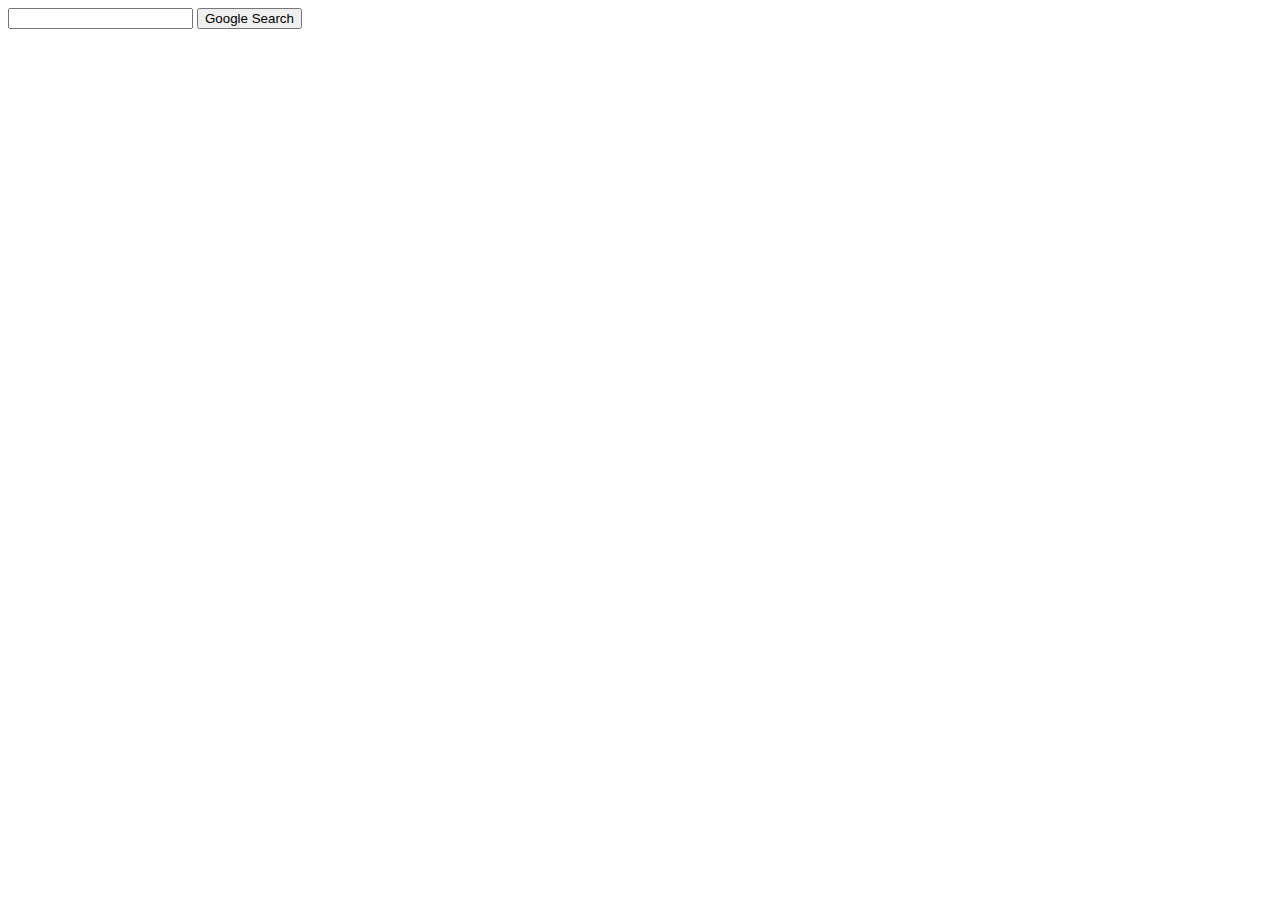
==== index.html @ 9a7a2f60 "Started" ====
<!DOCTYPE html>
<html lang="en">
    <head>
        <title>Search</title>
    </head>
    <body>
        <form action="https://google.com/search">
            <input type="text" name="q">
            <input type="submit" value="Google Search">
        </form>
    </body>
</html>
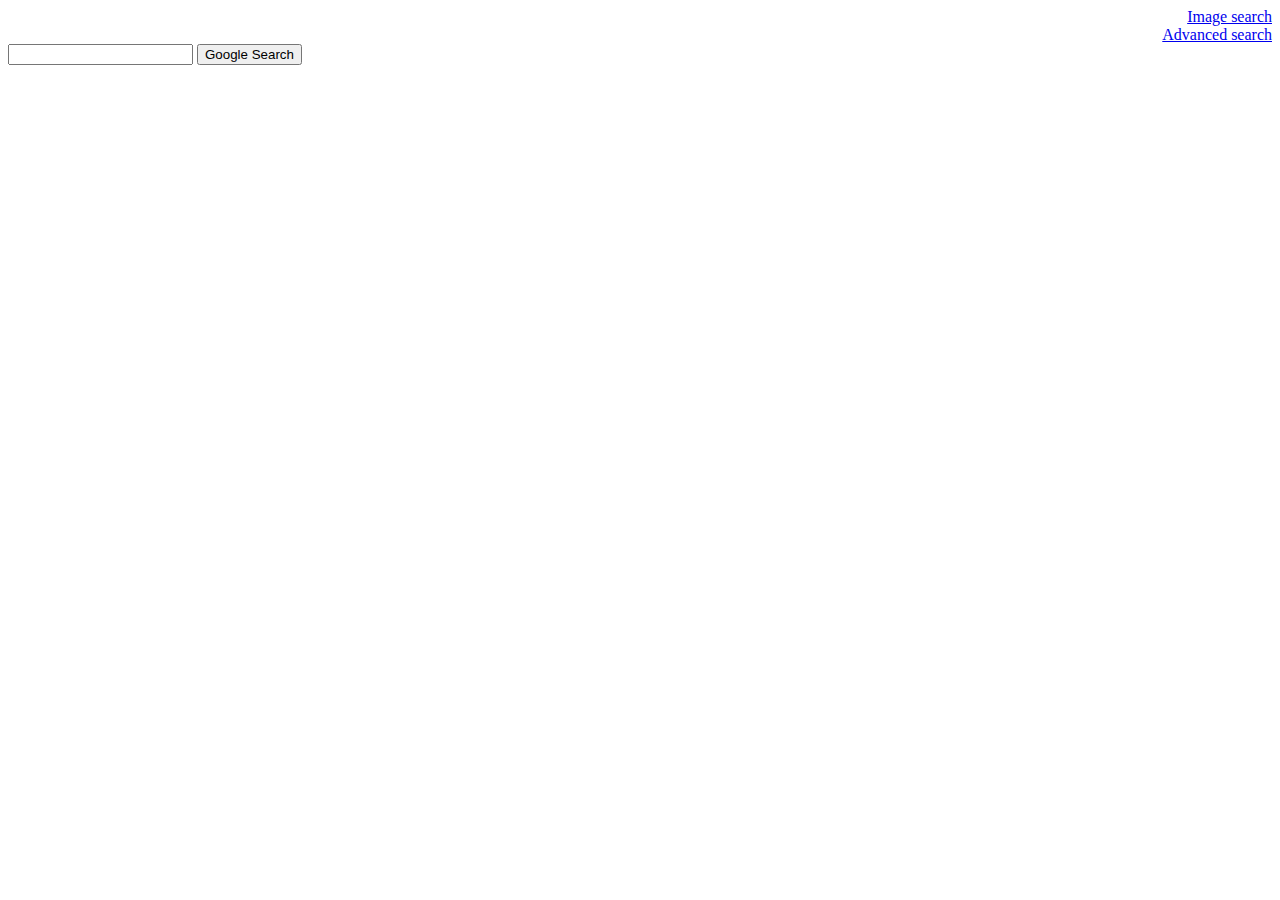
==== commit 46136f9c: "Add styles" ====
--- a/index.html
+++ b/index.html
@@ -2,11 +2,20 @@
 <html lang="en">
     <head>
         <title>Search</title>
+        <link rel="stylesheet" href="styles.css">
     </head>
     <body>
-        <form action="https://google.com/search">
-            <input type="text" name="q">
-            <input type="submit" value="Google Search">
-        </form>
+        <div class="top">
+            <a href="img_search.html">Image search</a>
+            <br/>
+            <a href="adv_search.html">Advanced search</a>
+            <br/>
+        </div>
+        <div>
+            <form action="https://google.com/search">
+                <input type="text" name="q">
+                <input type="submit" value="Google Search">
+            </form>
+        </div>
     </body>
 </html>
--- a/styles.css
+++ b/styles.css
@@ -0,0 +1,3 @@
+.top {
+    text-align: right;
+}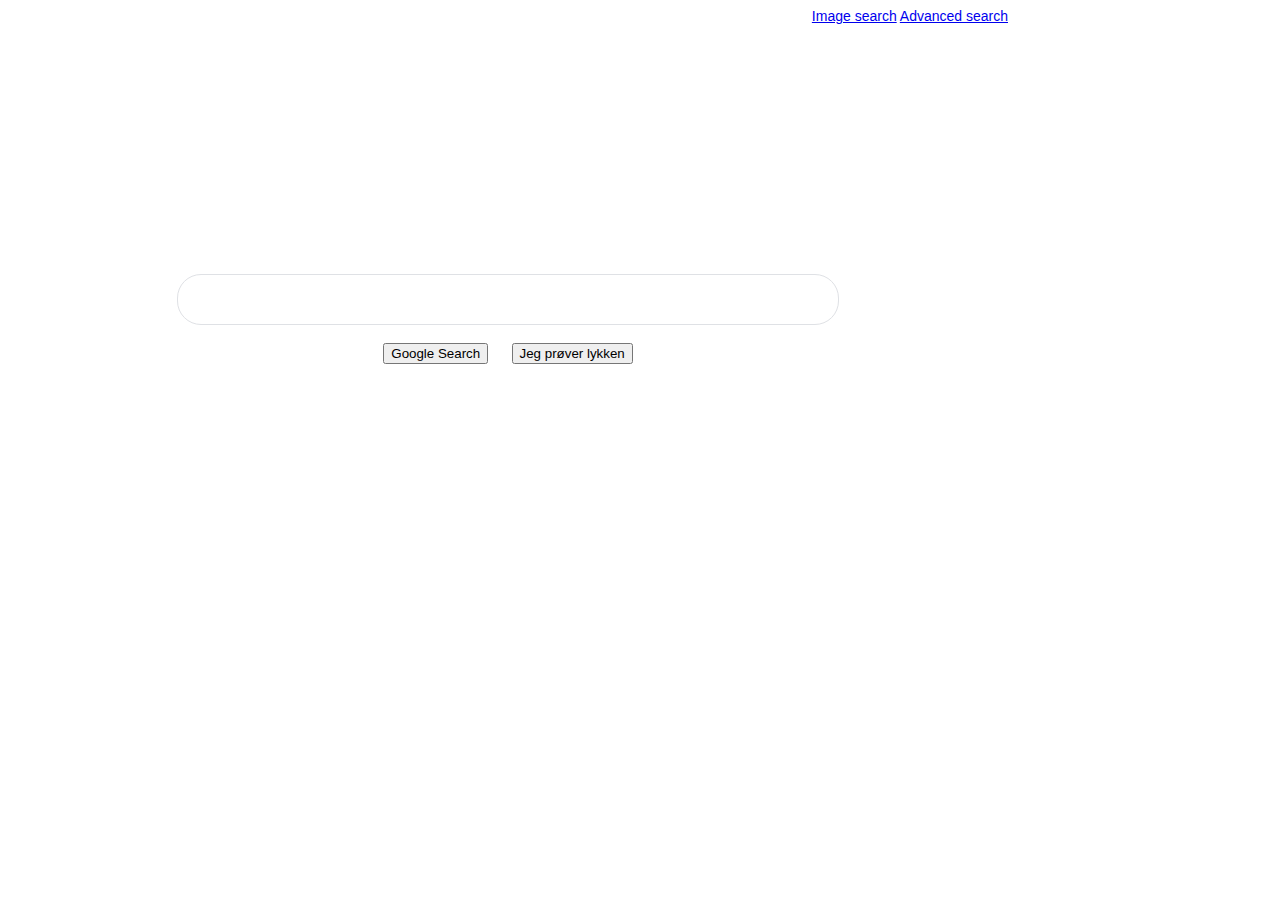
==== commit ed44e4fb: "Start new CSS udgave" ====
--- a/index.html
+++ b/index.html
@@ -7,14 +7,19 @@
     <body>
         <div class="top">
             <a href="img_search.html">Image search</a>
-            <br/>
             <a href="adv_search.html">Advanced search</a>
             <br/>
         </div>
-        <div>
+        <div class="hoved">
             <form action="https://google.com/search">
-                <input type="text" name="q">
-                <input type="submit" value="Google Search">
+                <div>
+                    <input class="RNN" type="text" name="q">
+                </div>
+                <div class="FPdoLc lJ9FBC">
+                    <input type="submit" name="btnK" value="Google Search">
+                    &nbsp;&nbsp;&nbsp;&nbsp;
+                    <input type="submit" name="btnI" value="Jeg prøver lykken">
+                </div>
             </form>
         </div>
     </body>
--- a/styles.css
+++ b/styles.css
@@ -1,3 +1,165 @@
+body {
+    font-size: 14px;
+    font-family: arial,sans-serif;
+    color: #202124;
+    width: 1000px;
+    min-width: 400px;
+}
+
+
+
+
+
+
+
+
+/* HERFRA SKAL FJERNES */
+
+/* body, input, button {
+    font-size: 14px;
+    font-family: arial,sans-serif;
+    color: #202124;
+} */
+
 .top {
     text-align: right;
+    width: 1000px;
+}
+
+.hoved {
+    width: 1000px;
+    padding-top: 250px;
+    text-align: center;
+}
+
+.RNN {
+    display: flex;
+    padding: 5px 8px 0 14px;
+    height: 44px;
+    background: #fff;
+    border: 1px solid #dfe1e5;
+    box-shadow: none;
+    border-radius: 24px;
+        border-top-left-radius: 24px;
+        border-bottom-right-radius: 24px;
+        border-bottom-right-radius: 24px;
+        border-bottom-left-radius: 24px;
+    margin: 0 auto;
+    width: 638px;
+    /* width: auto; */
+    /* max-width: 584px; */
+}
+
+.lJ9FBc {
+    height: 70px;
+    text-align: center;
+}
+
+.FPdoLc {
+    padding-top: 18px;
+    text-align: center;
+}
+
+.white {
+    width: 25px;
+}
+
+.jfk-button {
+    -webkit-border-radius: 2px;
+    -moz-border-radius: 2px;
+    border-radius: 2px;
+    cursor: default;
+    font-size: 11px;
+    font-weight: bold;
+    text-align: center;
+    white-space: nowrap;
+    margin-right: 16px;
+    height: 27px;
+    line-height: 27px;
+    min-width: 54px;
+    outline: 0;
+    padding: 0 8px;
+}
+.jfk-button-action {
+    -webkit-box-shadow: none;
+    -moz-box-shadow: none;
+    box-shadow: none;
+    background-color: #4d90fe;
+    background-image: -webkit-linear-gradient(top,#4d90fe,#4787ed);
+    background-image: -moz-linear-gradient(top,#4d90fe,#4787ed);
+    background-image: -ms-linear-gradient(top,#4d90fe,#4787ed);
+    background-image: -o-linear-gradient(top,#4d90fe,#4787ed);
+    background-image: linear-gradient(top,#4d90fe,#4787ed);
+    border: 1px solid #3079ed;
+    color: #fff;
+}
+
+div.otByu {
+    width: 100%;
+    clear: both;
+}
+
+div.lOTAE {
+    height: 30px;
+    display: table-cell;
+    vertical-align: middle;
+}
+
+div.otByu div.I1Kbt, div.lFApYd {
+    float: left;
+    display: inline-block;
+    min-width: 167px;
+    width: 16%;
+    font-size: 16px;
+    min-height: 42px;
+    font-weight: 500;
+    color: #333;
+    vertical-align: middle;
+}
+
+div.otByu div.HoCfzc {
+    float: left;
+    display: inline-block;
+    min-width: 167px;
+    min-height: 41px;
+    vertical-align: middle;
+    width: 50%;
+}
+
+div.otByu div.orcpGe {
+    float: left;
+    display: inline-block;
+    width: 33%;
+    font-size: 13px;
+    font-weight: 700;
+    color: #777;
+    padding-left: 5px;
+    vertical-align: middle;
+}
+
+div.otByu div.FAcADc {
+    float: left;
+    display: inline-block;
+    min-width: 167px;
+    width: 16%;
+    height: 42px;
+    color: #222;
+    font-size: 13px;
+    line-height: 16px;
+    vertical-align: middle;
+}
+div.otByu div.jYcx0e {
+    float: left;
+    display: inline-block;
+    min-width: 167px;
+    min-height: 41px;
+    vertical-align: middle;
+    width: 50%;
+}
+
+div.Mza7yc {
+    max-width: 1140px;
+    min-width: 200px;
+    width: 96%;
+    margin: 40px 2% 0 45px;
 }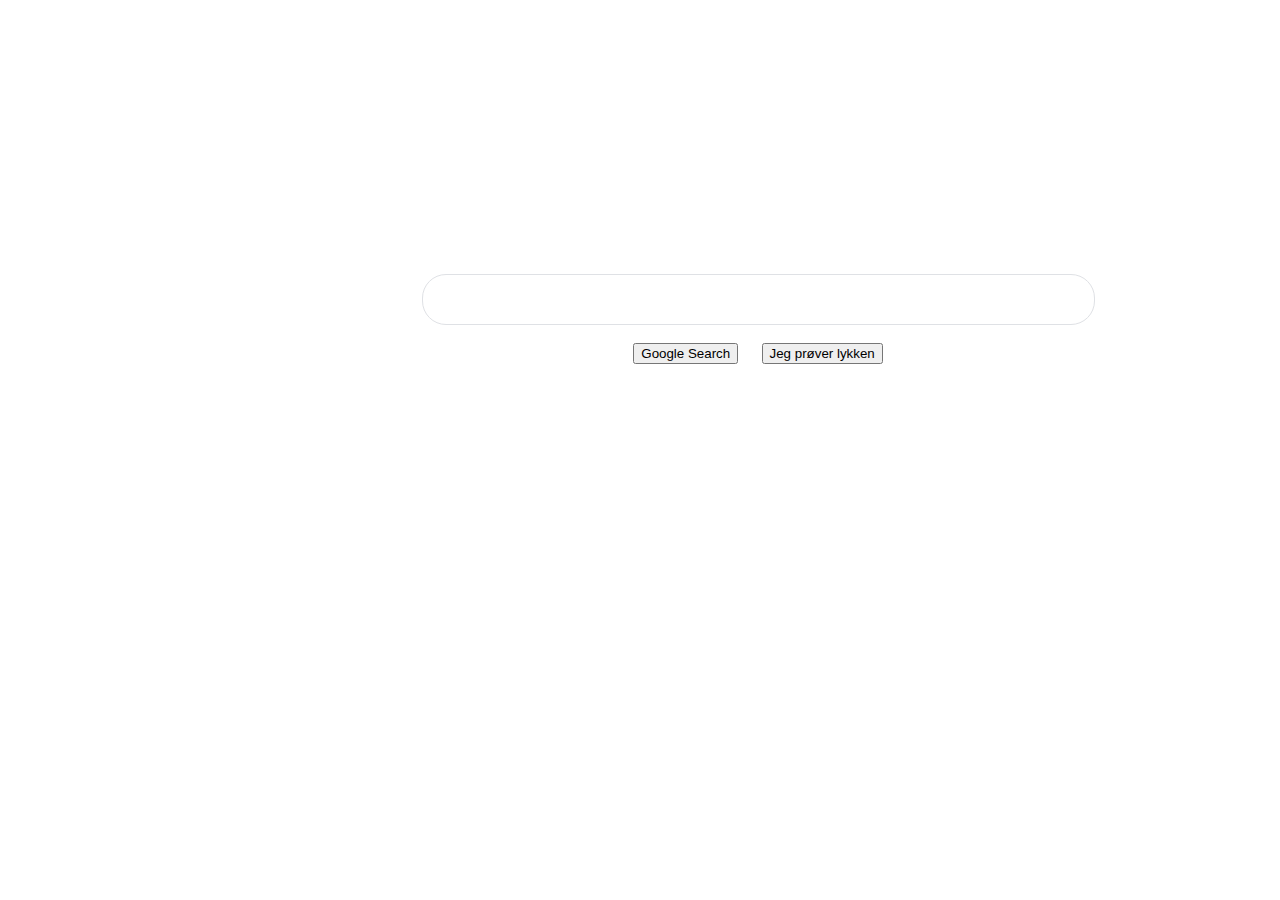
==== commit 8b1c401a: "Rettet de fleste css" ====
--- a/index.html
+++ b/index.html
@@ -2,20 +2,22 @@
 <html lang="en">
     <head>
         <title>Search</title>
+        <!-- <meta name="viewport" content="width=device-width, initial-scale=1.0"> -->
         <link rel="stylesheet" href="styles.css">
     </head>
     <body>
         <div class="top">
             <a href="img_search.html">Image search</a>
+            &nbsp;
             <a href="adv_search.html">Advanced search</a>
             <br/>
         </div>
         <div class="hoved">
             <form action="https://google.com/search">
                 <div>
-                    <input class="RNN" type="text" name="q">
+                    <input class="inp-search" type="text" name="q">
                 </div>
-                <div class="FPdoLc lJ9FBC">
+                <div class="sub-search">
                     <input type="submit" name="btnK" value="Google Search">
                     &nbsp;&nbsp;&nbsp;&nbsp;
                     <input type="submit" name="btnI" value="Jeg prøver lykken">
--- a/styles.css
+++ b/styles.css
@@ -2,39 +2,55 @@
     font-size: 14px;
     font-family: arial,sans-serif;
     color: #202124;
-    width: 1000px;
-    min-width: 400px;
+    width: 1500px;
+    min-width: 500px;
 }
 
+.grid {
+    display: grid;
+    padding: 50px;
+    padding-top: 200px;
+    grid-column-gap: 0px;
+    grid-row-gap: 0px;
+    grid-template-columns: 250px 300px auto;
+    
+}
 
+.grid-item {
+    font-size: 20px;
+    padding: 2px;
+    text-align: left;
+}
 
+.item-end {
+    text-align: right;
+}
 
-
-
-
-
-/* HERFRA SKAL FJERNES */
-
-/* body, input, button {
-    font-size: 14px;
-    font-family: arial,sans-serif;
-    color: #202124;
-} */
+.adv-button {
+    background-color: #4d90fe;
+    border: 1px solid #3079ed;
+    color: #fff;
+    margin-right: 6px;
+    height: 30px;
+    width: 120px;
+}
 
 .top {
     text-align: right;
-    width: 1000px;
+    width: 1500px;
 }
 
 .hoved {
-    width: 1000px;
+    width: 1500px;
     padding-top: 250px;
     text-align: center;
+    /* background-color: blue; */ 
+
 }
 
-.RNN {
+.inp-search {
     display: flex;
-    padding: 5px 8px 0 14px;
+    padding: 5px 8px 0px 25px;
     height: 44px;
     background: #fff;
     border: 1px solid #dfe1e5;
@@ -48,21 +64,17 @@
     width: 638px;
     /* width: auto; */
     /* max-width: 584px; */
+    /* background-color: grey; */ 
+    font-size: 15px;  /* Egen ide */
 }
 
-.lJ9FBc {
+.sub-search {
     height: 70px;
     text-align: center;
+    padding-top: 18px;
 }
 
-.FPdoLc {
-    padding-top: 18px;
-    text-align: center;
-}
-
-.white {
-    width: 25px;
-}
+/* HERFRA SKAL FJERNES */
 
 .jfk-button {
     -webkit-border-radius: 2px;
@@ -85,81 +97,11 @@
     -moz-box-shadow: none;
     box-shadow: none;
     background-color: #4d90fe;
-    background-image: -webkit-linear-gradient(top,#4d90fe,#4787ed);
+    /* background-image: -webkit-linear-gradient(top,#4d90fe,#4787ed);
     background-image: -moz-linear-gradient(top,#4d90fe,#4787ed);
     background-image: -ms-linear-gradient(top,#4d90fe,#4787ed);
     background-image: -o-linear-gradient(top,#4d90fe,#4787ed);
-    background-image: linear-gradient(top,#4d90fe,#4787ed);
+    background-image: linear-gradient(top,#4d90fe,#4787ed); */
     border: 1px solid #3079ed;
     color: #fff;
-}
-
-div.otByu {
-    width: 100%;
-    clear: both;
-}
-
-div.lOTAE {
-    height: 30px;
-    display: table-cell;
-    vertical-align: middle;
-}
-
-div.otByu div.I1Kbt, div.lFApYd {
-    float: left;
-    display: inline-block;
-    min-width: 167px;
-    width: 16%;
-    font-size: 16px;
-    min-height: 42px;
-    font-weight: 500;
-    color: #333;
-    vertical-align: middle;
-}
-
-div.otByu div.HoCfzc {
-    float: left;
-    display: inline-block;
-    min-width: 167px;
-    min-height: 41px;
-    vertical-align: middle;
-    width: 50%;
-}
-
-div.otByu div.orcpGe {
-    float: left;
-    display: inline-block;
-    width: 33%;
-    font-size: 13px;
-    font-weight: 700;
-    color: #777;
-    padding-left: 5px;
-    vertical-align: middle;
-}
-
-div.otByu div.FAcADc {
-    float: left;
-    display: inline-block;
-    min-width: 167px;
-    width: 16%;
-    height: 42px;
-    color: #222;
-    font-size: 13px;
-    line-height: 16px;
-    vertical-align: middle;
-}
-div.otByu div.jYcx0e {
-    float: left;
-    display: inline-block;
-    min-width: 167px;
-    min-height: 41px;
-    vertical-align: middle;
-    width: 50%;
-}
-
-div.Mza7yc {
-    max-width: 1140px;
-    min-width: 200px;
-    width: 96%;
-    margin: 40px 2% 0 45px;
 }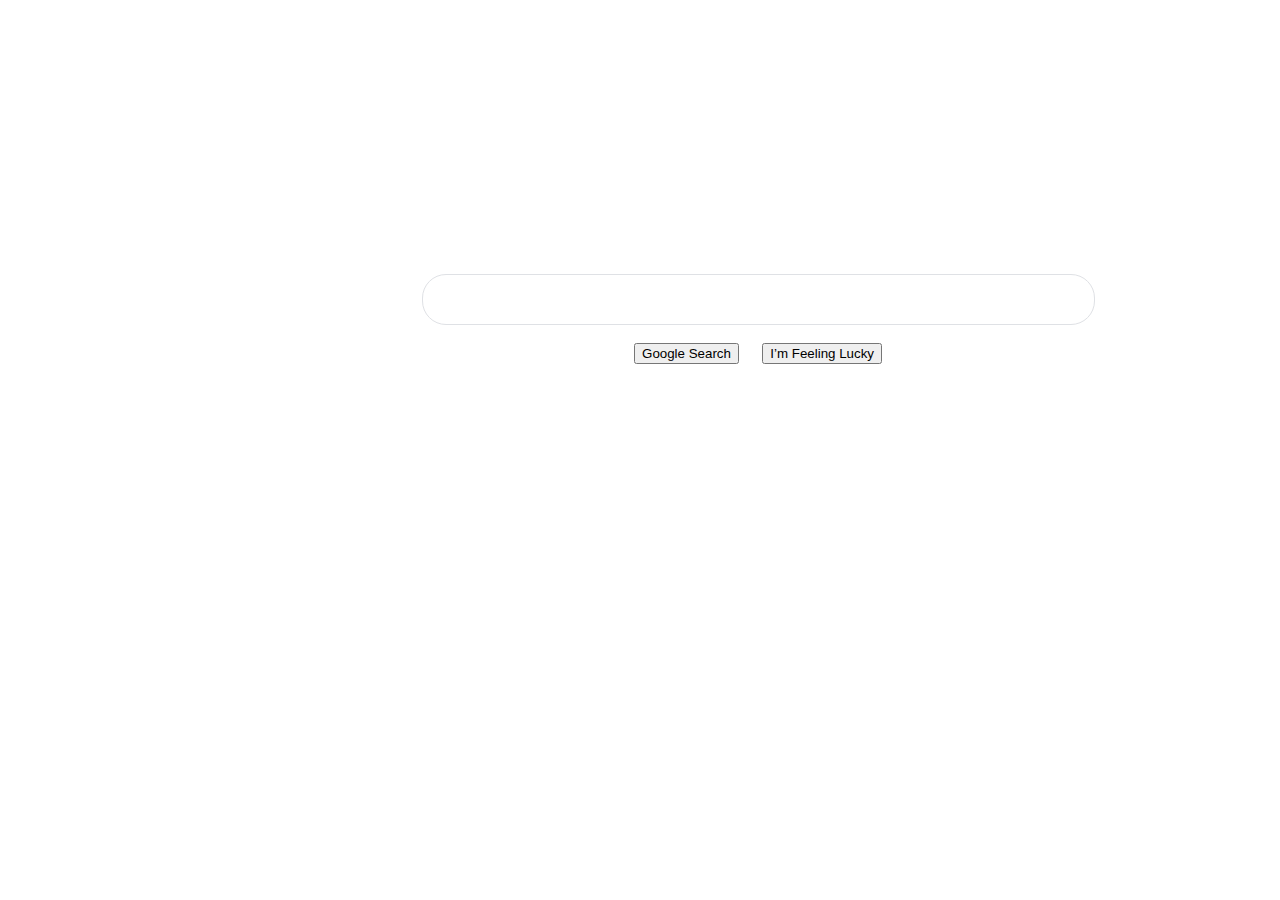
==== commit a5fa7dd7: "Måske færdig" ====
--- a/index.html
+++ b/index.html
@@ -20,7 +20,7 @@
                 <div class="sub-search">
                     <input type="submit" name="btnK" value="Google Search">
                     &nbsp;&nbsp;&nbsp;&nbsp;
-                    <input type="submit" name="btnI" value="Jeg prøver lykken">
+                    <input type="submit" name="btnI" value="I’m Feeling Lucky">
                 </div>
             </form>
         </div>
--- a/styles.css
+++ b/styles.css
@@ -74,6 +74,12 @@
     padding-top: 18px;
 }
 
+a:link {
+    text-decoration: none;
+    color: black;
+  }
+
+
 /* HERFRA SKAL FJERNES */
 
 .jfk-button {
